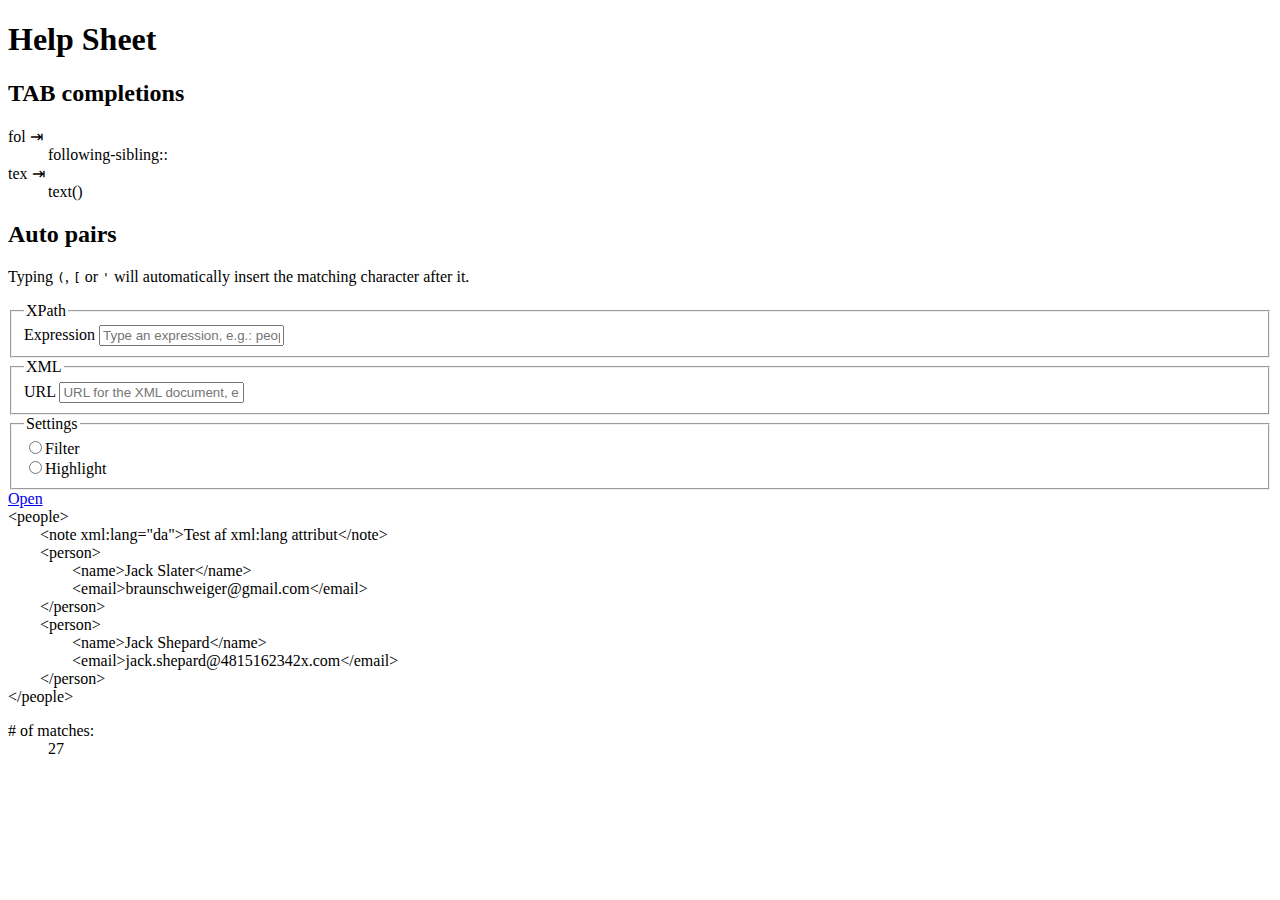
==== public/index.html @ 9658f1a6 "Style Help Sheet" ====
<!DOCTYPE html>
<html lang="en">
<head>
	<meta charset="utf-8">
	<title>XPath Fiddle</title>
	
	<link rel="stylesheet" href="/css/app.css">
</head>
<body class="showhelp">
	
<section id="help">
	<h1>Help Sheet</h1>
	<h2>TAB completions</h2>
	<dl>
		<dt>fol &#x21E5;</dt>
		<dd>following-sibling::</dd>
		
		<dt>tex &#x21E5;</dt>
		<dd>text()</dd>
	</dl>
	
	<h2>Auto pairs</h2>
	<p>
		Typing <code>(</code>, <code>[</code> or <code>'</code> will automatically insert
		the matching character after it.
	</p>
</section>

<form action="/" id="expression" class="error HUD">
	<fieldset id="xpath-expression">
		<legend>XPath</legend>
		<label for="xpath">Expression</label>
		<input id="xpath" name="xpath" type="text" placeholder="Type an expression, e.g.: people/person[2]" />
	</fieldset>
	
	<fieldset id="xml-document">
		<legend>XML</legend>
		<label for="xdoc">URL</label>
		<input class="top" id="xdoc" name="xdoc" type="text" placeholder="URL for the XML document, e.g.: data.xml" />
	</fieldset>
	
	<fieldset id="settings">
		<legend>Settings</legend>
		<div class="radiobutton"><input type="radio" name="view" id="view-filter"><label>Filter</label></div>
		<div class="radiobutton"><input type="radio" name="view" id="view-hilite"><label>Highlight</label></div>
	</fieldset>
</form>

<a href="#" id="toggle">Open</a>

<div id="results" class="nomatch">
<!-- #tminclude "/Users/chriz/Development/lib/tm-support/transform.rb" #xml#="xml/data.xml" #xslt#="xml/xmlverbatim.xsl" -->

<!-- converted by xmlverbatim.xsl 1.1, (c) O. Becker -->
<div class="xmlverb-default">&lt;<span class="xmlverb-element-name">people</span>&gt;<span class="xmlverb-text"><br>
        </span>&lt;<span class="xmlverb-element-name">note</span> <span class="xmlverb-attr-name">xml:lang</span>="<span class="xmlverb-attr-content">da</span>"&gt;<span class="xmlverb-text">Test af xml:lang attribut</span>&lt;/<span class="xmlverb-element-name">note</span>&gt;<span class="xmlverb-text"><br>
        </span>&lt;<span class="xmlverb-element-name">person</span>&gt;<span class="xmlverb-text"><br>
                </span>&lt;<span class="xmlverb-element-name">name</span>&gt;<span class="xmlverb-text">Jack Slater</span>&lt;/<span class="xmlverb-element-name">name</span>&gt;<span class="xmlverb-text"><br>
                </span>&lt;<span class="xmlverb-element-name">email</span>&gt;<span class="xmlverb-text">braunschweiger@gmail.com</span>&lt;/<span class="xmlverb-element-name">email</span>&gt;<span class="xmlverb-text"><br>
        </span>&lt;/<span class="xmlverb-element-name">person</span>&gt;<span class="xmlverb-text"><br>
        </span>&lt;<span class="xmlverb-element-name xpath-match">person</span>&gt;<span class="xmlverb-text"><br>
                </span>&lt;<span class="xmlverb-element-name">name</span>&gt;<span class="xmlverb-text">Jack Shepard</span>&lt;/<span class="xmlverb-element-name">name</span>&gt;<span class="xmlverb-text"><br>
                </span>&lt;<span class="xmlverb-element-name">email</span>&gt;<span class="xmlverb-text">jack.shepard@4815162342x.com</span>&lt;/<span class="xmlverb-element-name">email</span>&gt;<span class="xmlverb-text"><br>
        </span>&lt;/<span class="xmlverb-element-name">person</span>&gt;<span class="xmlverb-text"><br>
</span>&lt;/<span class="xmlverb-element-name">people</span>&gt;<br>
</div>

<dl id="stats">
	<dt># of matches: </dt>
	<dd>27</dd>
</dl>

<!-- end tminclude -->
</div>

<script src="/scripts/zepto.min.js"></script>
<script src="/scripts/jquery.a-tools-1.2.js"></script>
<script src="/scripts/app.js"></script>

</body>
</html>
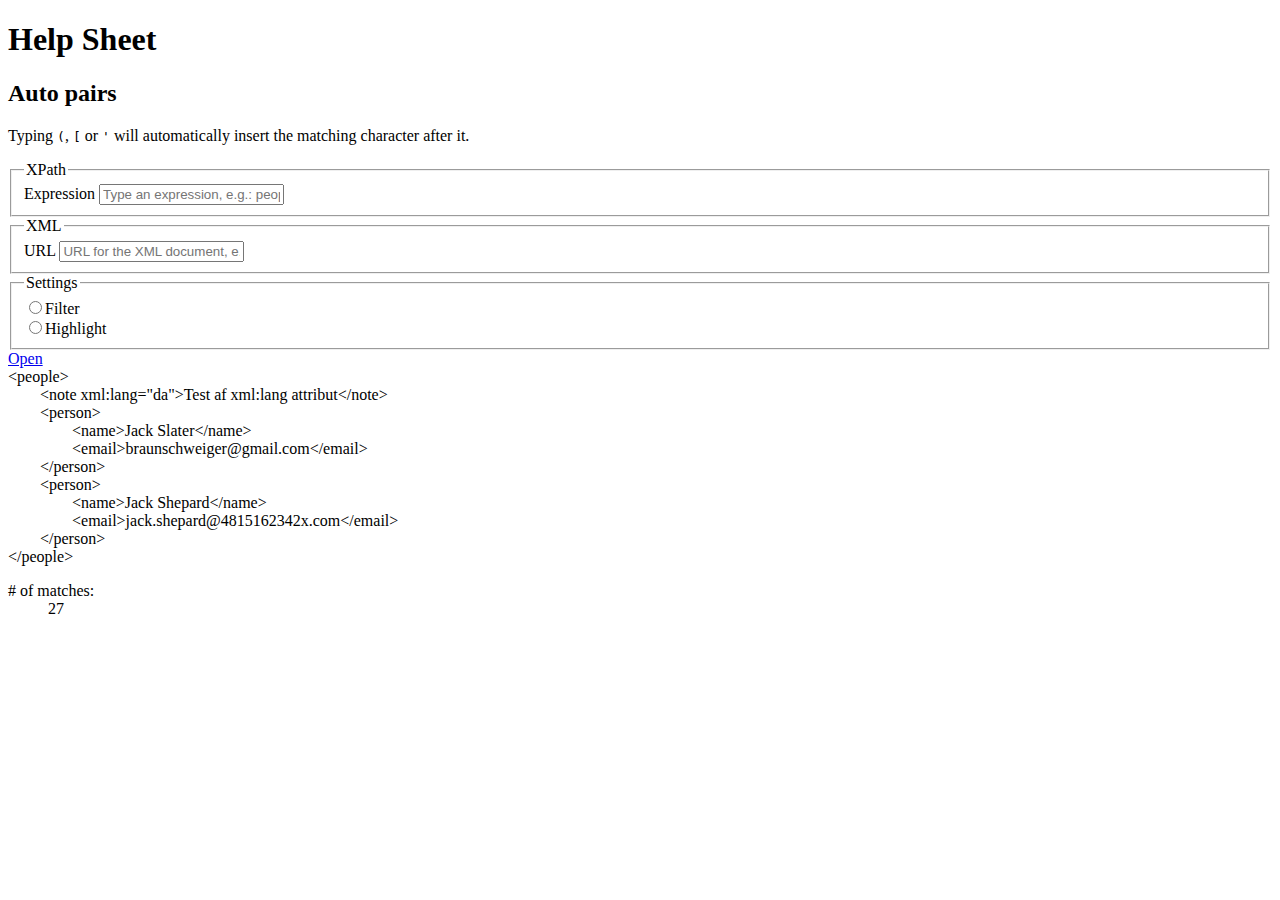
==== commit c7831cc5: "Build help sheet for completions dynamically" ====
--- a/public/index.html
+++ b/public/index.html
@@ -6,19 +6,10 @@
 	
 	<link rel="stylesheet" href="/css/app.css">
 </head>
-<body class="showhelp">
+<body>
 	
 <section id="help">
-	<h1>Help Sheet</h1>
-	<h2>TAB completions</h2>
-	<dl>
-		<dt>fol &#x21E5;</dt>
-		<dd>following-sibling::</dd>
-		
-		<dt>tex &#x21E5;</dt>
-		<dd>text()</dd>
-	</dl>
-	
+	<h1>Help Sheet</h1>	
 	<h2>Auto pairs</h2>
 	<p>
 		Typing <code>(</code>, <code>[</code> or <code>'</code> will automatically insert
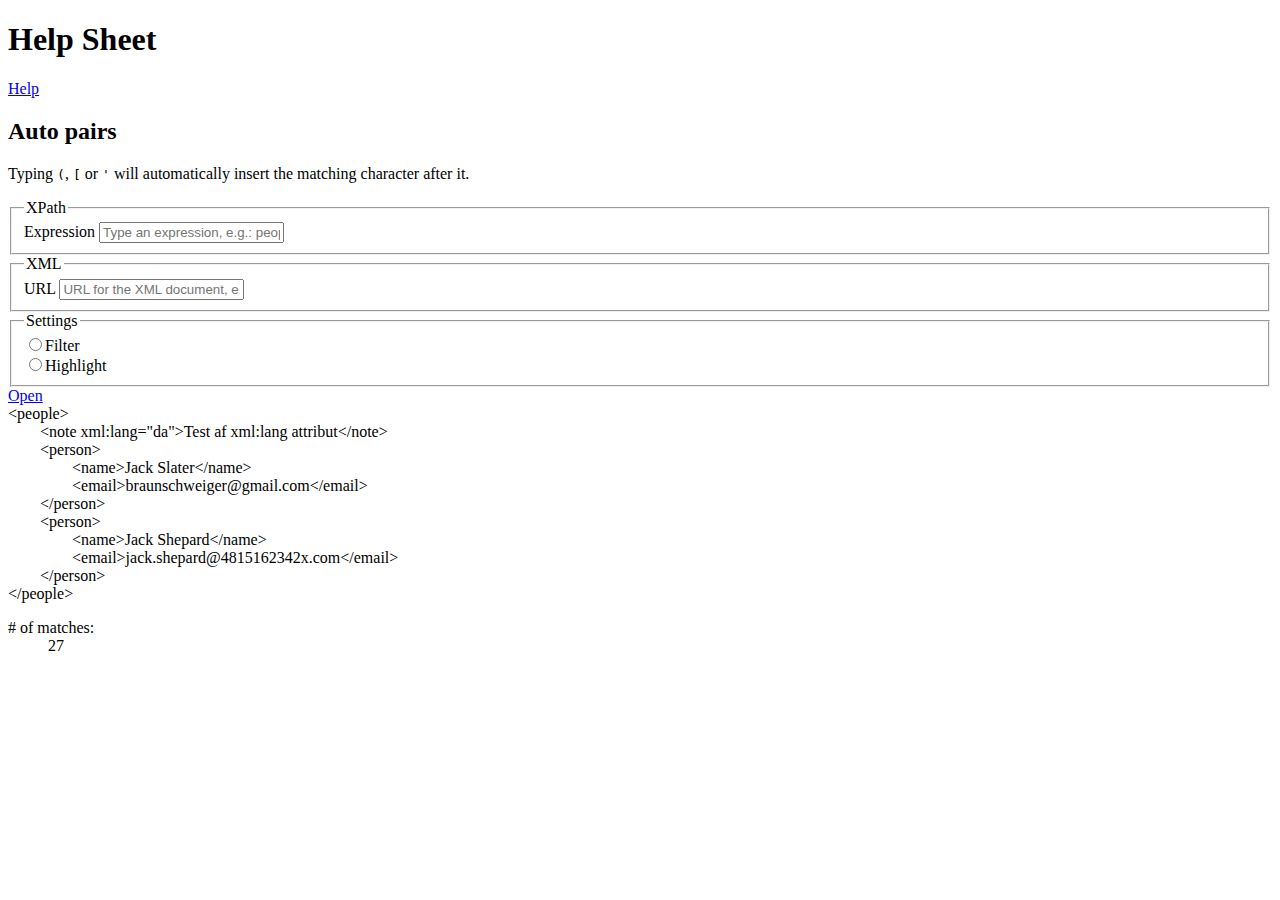
==== commit 3eb7e614: "Refactor toggles" ====
--- a/public/index.html
+++ b/public/index.html
@@ -6,10 +6,13 @@
 	
 	<link rel="stylesheet" href="/css/app.css">
 </head>
-<body>
+<body class="showhelp">
 	
 <section id="help">
-	<h1>Help Sheet</h1>	
+	<header>
+		<h1>Help Sheet</h1>
+		<a href="?showhelp=yes" class="toggle help-toggle">Help</a>
+	</header>
 	<h2>Auto pairs</h2>
 	<p>
 		Typing <code>(</code>, <code>[</code> or <code>'</code> will automatically insert
@@ -37,7 +40,7 @@
 	</fieldset>
 </form>
 
-<a href="#" id="toggle">Open</a>
+<a href="?showdoc=yes" class="toggle doc-toggle">Open</a>
 
 <div id="results" class="nomatch">
 <!-- #tminclude "/Users/chriz/Development/lib/tm-support/transform.rb" #xml#="xml/data.xml" #xslt#="xml/xmlverbatim.xsl" -->
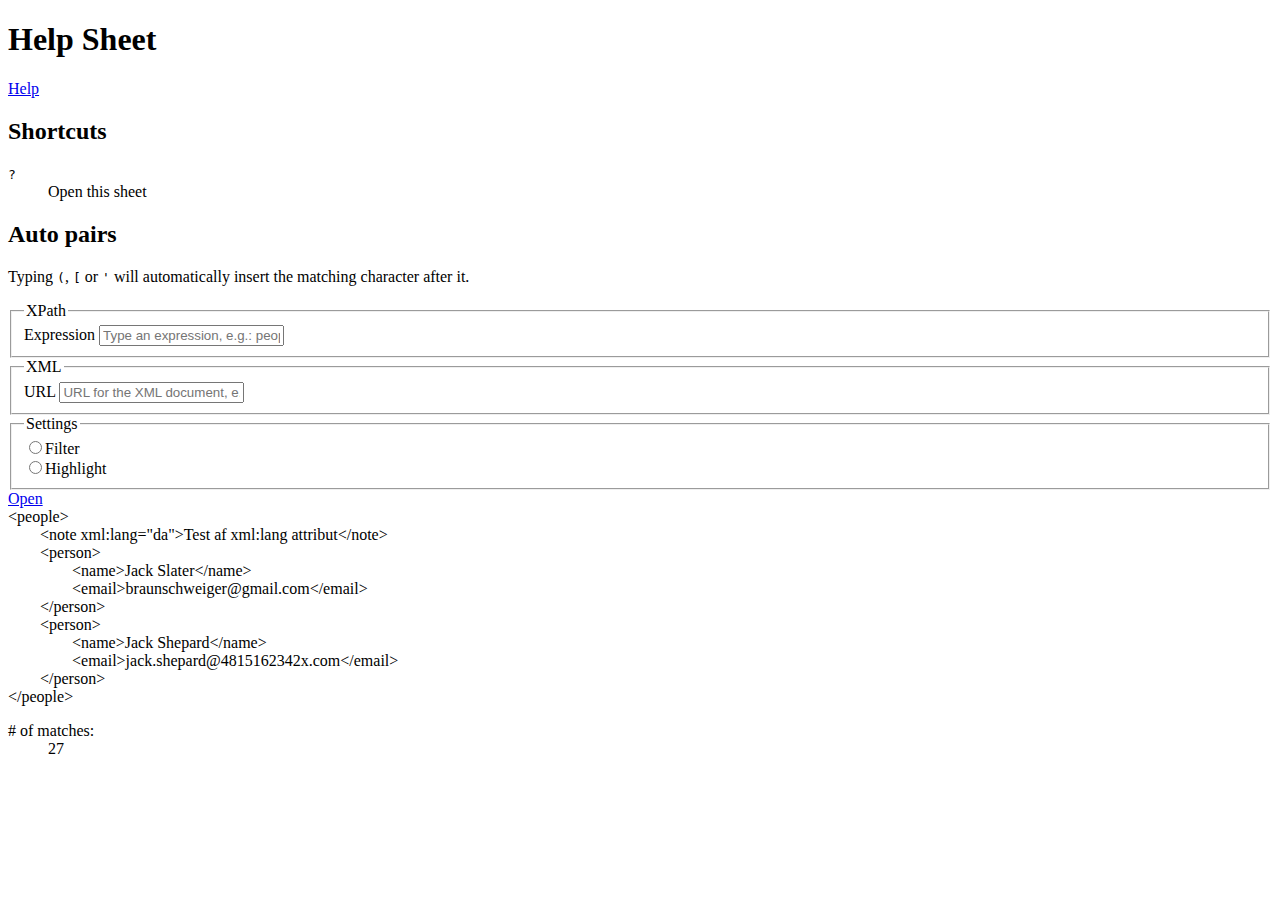
==== commit 5f6c9bc2: "Add General Shortcuts section to Help Sheet" ====
--- a/public/index.html
+++ b/public/index.html
@@ -6,13 +6,18 @@
 	
 	<link rel="stylesheet" href="/css/app.css">
 </head>
-<body class="showhelp">
+<body>
 	
 <section id="help">
 	<header>
 		<h1>Help Sheet</h1>
 		<a href="?showhelp=yes" class="toggle help-toggle">Help</a>
 	</header>
+	<h2>Shortcuts</h2>
+	<dl class="general">
+		<dt><code>?</code></dt>
+		<dd>Open this sheet</dd>
+	</dl>
 	<h2>Auto pairs</h2>
 	<p>
 		Typing <code>(</code>, <code>[</code> or <code>'</code> will automatically insert
@@ -20,29 +25,31 @@
 	</p>
 </section>
 
-<form action="/" id="expression" class="error HUD">
-	<fieldset id="xpath-expression">
-		<legend>XPath</legend>
-		<label for="xpath">Expression</label>
-		<input id="xpath" name="xpath" type="text" placeholder="Type an expression, e.g.: people/person[2]" />
-	</fieldset>
+<div class="application">
+
+	<form action="/" id="expression" class="error HUD">
+		<fieldset id="xpath-expression">
+			<legend>XPath</legend>
+			<label for="xpath">Expression</label>
+			<input id="xpath" name="xpath" type="text" placeholder="Type an expression, e.g.: people/person[2]" />
+		</fieldset>
 	
-	<fieldset id="xml-document">
-		<legend>XML</legend>
-		<label for="xdoc">URL</label>
-		<input class="top" id="xdoc" name="xdoc" type="text" placeholder="URL for the XML document, e.g.: data.xml" />
-	</fieldset>
+		<fieldset id="xml-document">
+			<legend>XML</legend>
+			<label for="xdoc">URL</label>
+			<input class="top" id="xdoc" name="xdoc" type="text" placeholder="URL for the XML document, e.g.: data.xml" />
+		</fieldset>
 	
-	<fieldset id="settings">
-		<legend>Settings</legend>
-		<div class="radiobutton"><input type="radio" name="view" id="view-filter"><label>Filter</label></div>
-		<div class="radiobutton"><input type="radio" name="view" id="view-hilite"><label>Highlight</label></div>
-	</fieldset>
-</form>
+		<fieldset id="settings">
+			<legend>Settings</legend>
+			<div class="radiobutton"><input type="radio" name="view" id="view-filter"><label>Filter</label></div>
+			<div class="radiobutton"><input type="radio" name="view" id="view-hilite"><label>Highlight</label></div>
+		</fieldset>
+	</form>
 
-<a href="?showdoc=yes" class="toggle doc-toggle">Open</a>
+	<a href="?showdoc=yes" class="toggle doc-toggle">Open</a>
 
-<div id="results" class="nomatch">
+	<div id="results" class="nomatch">
 <!-- #tminclude "/Users/chriz/Development/lib/tm-support/transform.rb" #xml#="xml/data.xml" #xslt#="xml/xmlverbatim.xsl" -->
 
 <!-- converted by xmlverbatim.xsl 1.1, (c) O. Becker -->
@@ -57,15 +64,17 @@
                 </span>&lt;<span class="xmlverb-element-name">email</span>&gt;<span class="xmlverb-text">jack.shepard@4815162342x.com</span>&lt;/<span class="xmlverb-element-name">email</span>&gt;<span class="xmlverb-text"><br>
         </span>&lt;/<span class="xmlverb-element-name">person</span>&gt;<span class="xmlverb-text"><br>
 </span>&lt;/<span class="xmlverb-element-name">people</span>&gt;<br>
-</div>
+	</div>
 
-<dl id="stats">
-	<dt># of matches: </dt>
-	<dd>27</dd>
-</dl>
+	<dl id="stats">
+		<dt># of matches: </dt>
+		<dd>27</dd>
+	</dl>
 
 <!-- end tminclude -->
 </div>
+
+</div><!-- .application -->
 
 <script src="/scripts/zepto.min.js"></script>
 <script src="/scripts/jquery.a-tools-1.2.js"></script>
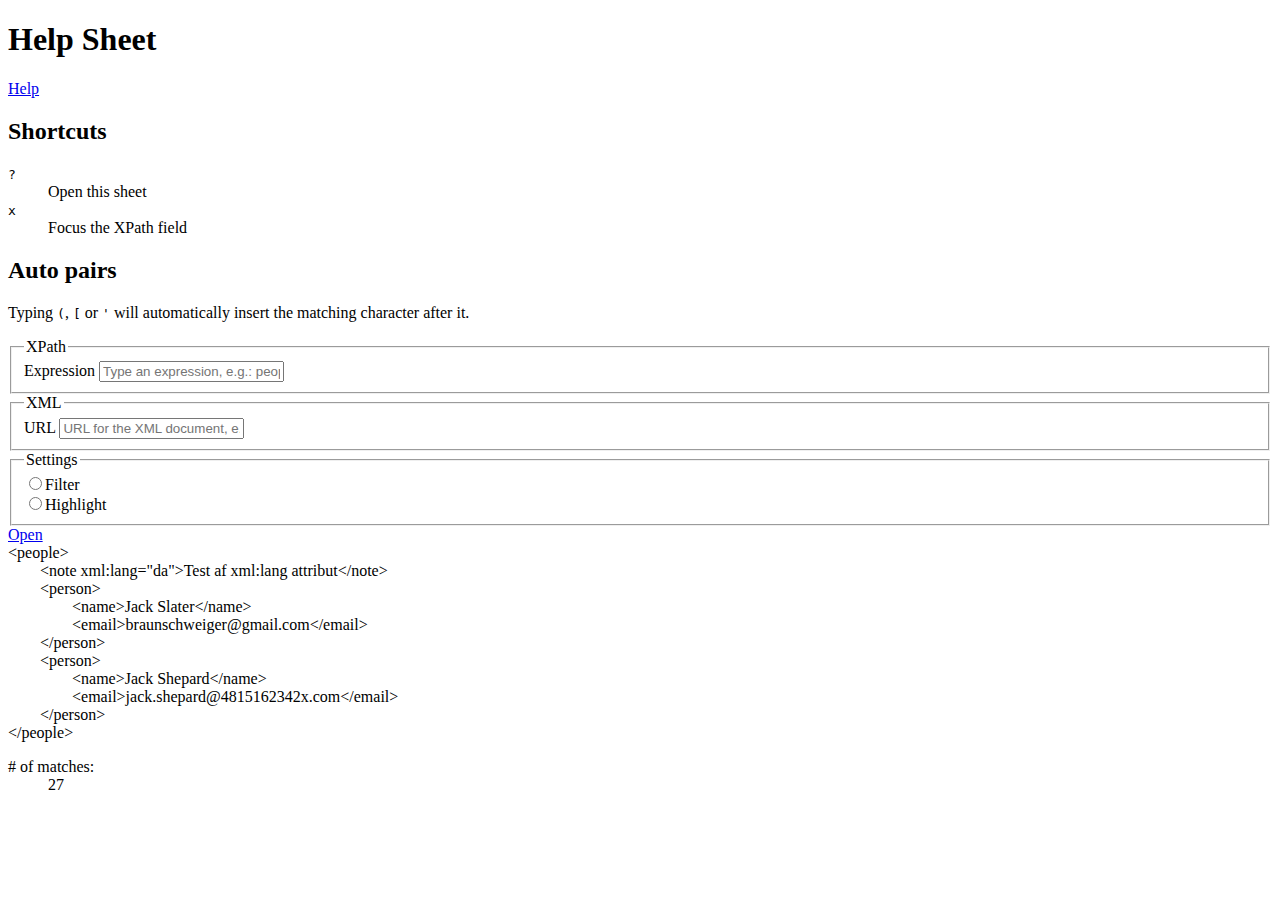
==== commit ba9a5884: "Add 'x' key to list of shortcuts" ====
--- a/public/index.html
+++ b/public/index.html
@@ -17,6 +17,8 @@
 	<dl class="general">
 		<dt><code>?</code></dt>
 		<dd>Open this sheet</dd>
+		<dt><code>x</code></dt>
+		<dd>Focus the XPath field</dd>
 	</dl>
 	<h2>Auto pairs</h2>
 	<p>
